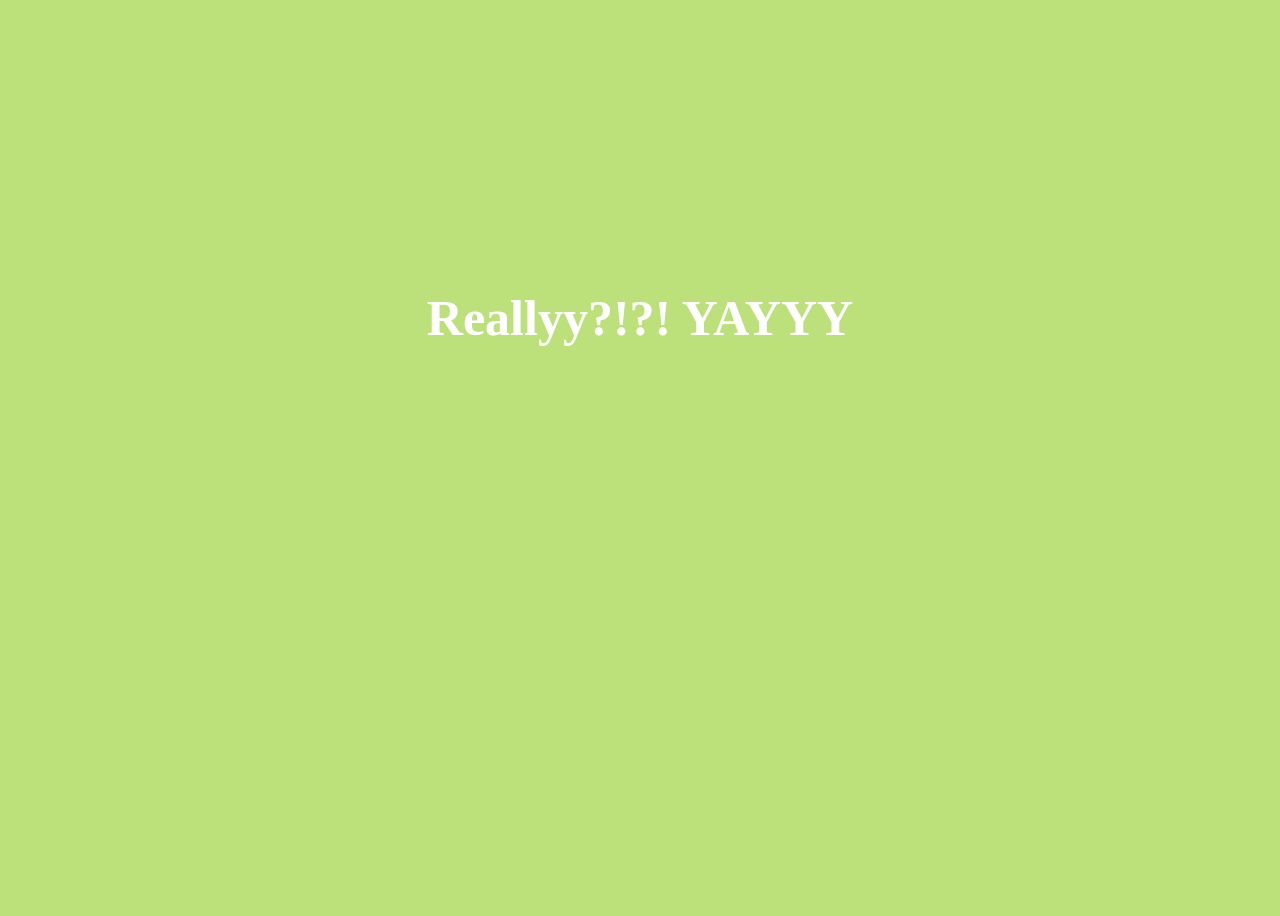
==== yes.html @ 3e4ea107 "initial commit" ====
<!DOCTYPE html>
<html lang="en">
    <head>
        <link rel="stylesheet" href="./yes_style.css">

    </head>
    <body>
        <div class="container">
            <div >
                <h1 class = "header_text">Reallyy?!?! YAYYY</h1>
            </div>
            <div class="gif_container">
                <iframe src="https://tenor.com/embed/16286682" width="300" height="300" frameborder="0" allowfullscreen></iframe>
            </div>
        </div>

    </body>
</html>
---- yes_style.css ----
body {
    display: flex;
    justify-content: center;
    align-items: center;
    height: 100vh;
    background-color: rgb(189, 225, 122);
}

.header_text {
    font-family: 'Nunito';
    font-size: 50px;
    font-weight: bold;
    color: white;
    text-align: center;
    margin-top: 20px;
    margin-bottom: 0px;
}

.gif_container {
    display: flex;
    justify-content: center;
    align-items: center;
}
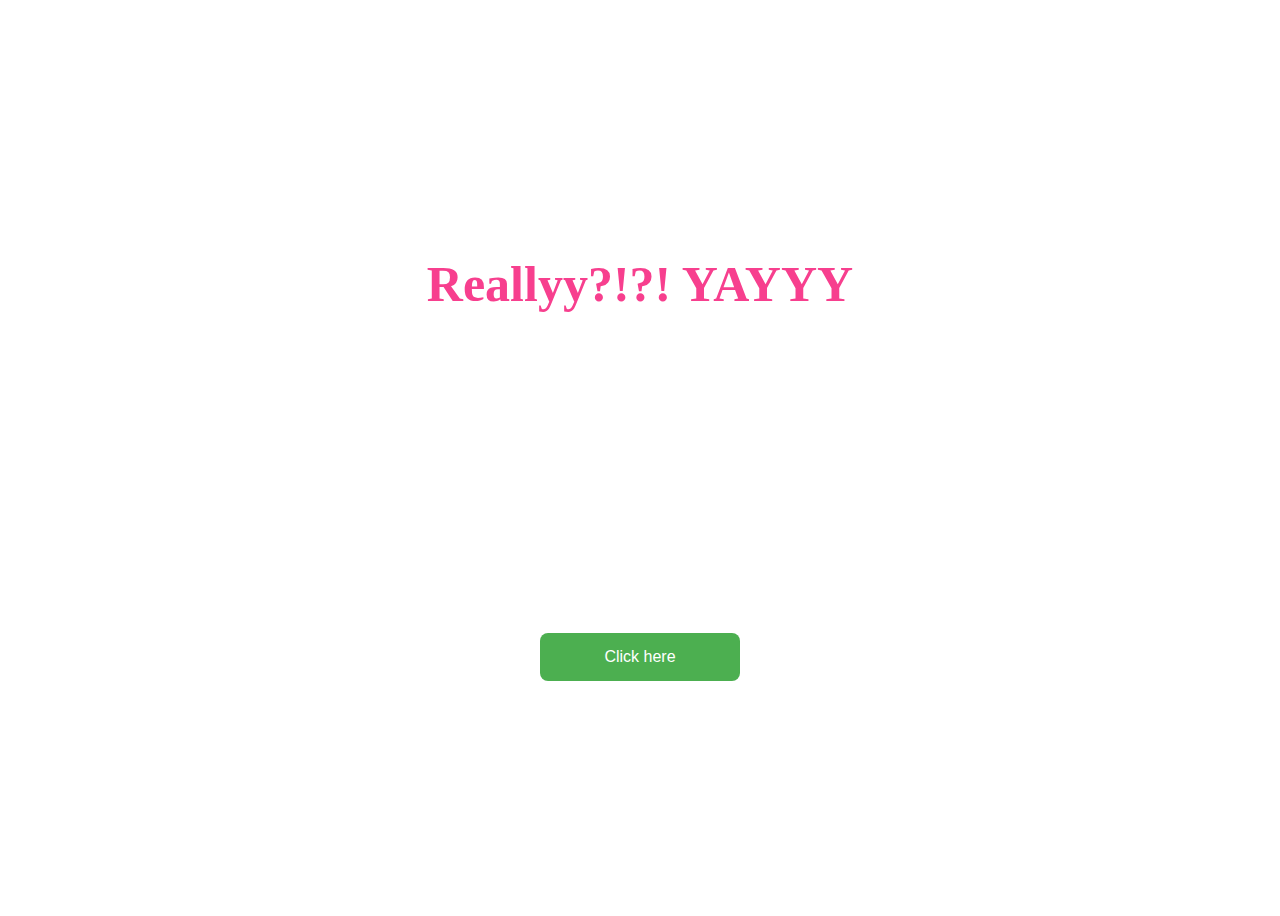
==== commit 86a46cb9: "Updated third page and added audio" ====
--- a/yes.html
+++ b/yes.html
@@ -2,17 +2,25 @@
 <html lang="en">
     <head>
         <link rel="stylesheet" href="./yes_style.css">
-
     </head>
     <body>
         <div class="container">
-            <div >
-                <h1 class = "header_text">Reallyy?!?! YAYYY</h1>
+            <div>
+                <h1 class="header_text">Reallyy?!?! YAYYY</h1>
             </div>
             <div class="gif_container">
                 <iframe src="https://tenor.com/embed/16286682" width="300" height="300" frameborder="0" allowfullscreen></iframe>
             </div>
+            <div class="buttons">
+                <!-- New Button leading to third page -->
+                <button class="btn" id="clickhere" onclick="goToThirdPage()">Click here</button>
+            </div>
         </div>
 
+        <script>
+            function goToThirdPage() {
+                window.location.href = "third_page.html";  // Redirect to third page
+            }
+        </script>
     </body>
 </html>--- a/yes_style.css
+++ b/yes_style.css
@@ -3,14 +3,16 @@
     justify-content: center;
     align-items: center;
     height: 100vh;
-    background-color: rgb(189, 225, 122);
+    background-color: #ffffff(189, 225, 122);
+    flex-direction: column; /* Stack content vertically */
+    text-align: center; /* Center everything inside */
 }
 
 .header_text {
     font-family: 'Nunito';
     font-size: 50px;
     font-weight: bold;
-    color: white;
+    color: #f73f8e;
     text-align: center;
     margin-top: 20px;
     margin-bottom: 0px;
@@ -20,4 +22,27 @@
     display: flex;
     justify-content: center;
     align-items: center;
+}
+
+/* Style for the 'Click here' button */
+#clickhere {
+    background-color: #4CAF50; /* Green for Yes */
+    color: white;
+    padding: 15px 32px;
+    font-size: 16px;
+    cursor: pointer;
+    border: none;
+    border-radius: 8px;
+    width: 200px;
+    margin-top: 20px; /* Space below the GIF */
+    text-align: center;
+    transition: background-color 0.3s ease;
+}
+
+#clickhere:hover {
+    background-color: #45a049; /* Slightly darker green on hover */
+}
+
+#clickhere:active {
+    background-color: #3e8e41; /* Darker green when clicked */
 }